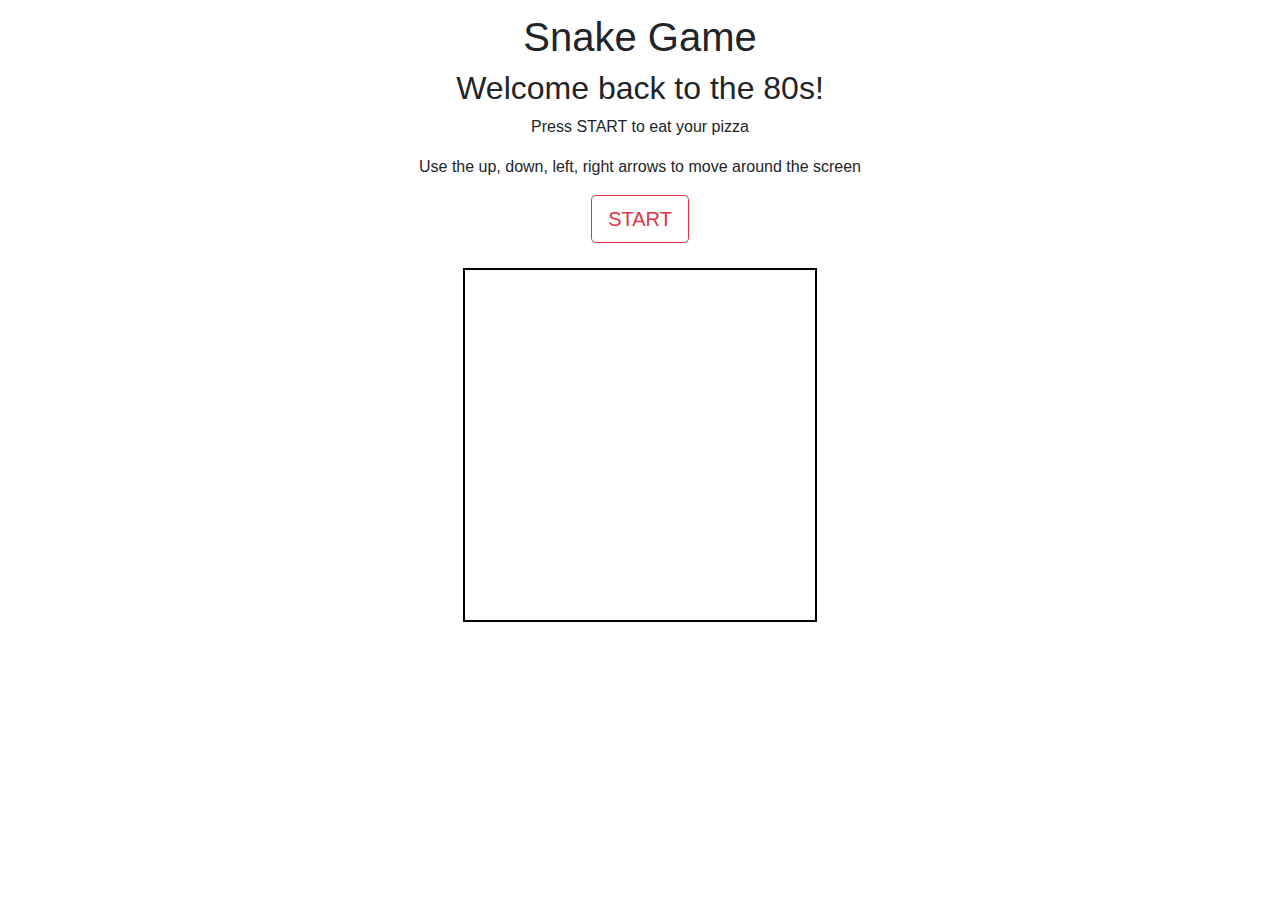
==== index.html @ f4ee2a02 "first commit" ====
<!DOCTYPE html>
<html lang="en">
  <head>
    <meta charset="UTF-8" />
    <meta name="viewport" content="width=device-width, initial-scale=1.0" />
    <meta http-equiv="X-UA-Compatible" content="ie=edge" />
    <link
      rel="stylesheet"
      href="https://stackpath.bootstrapcdn.com/bootstrap/4.3.1/css/bootstrap.min.css"
      integrity="sha384-ggOyR0iXCbMQv3Xipma34MD+dH/1fQ784/j6cY/iJTQUOhcWr7x9JvoRxT2MZw1T"
      crossorigin="anonymous"
    />
    <link rel="stylesheet" href="main.css" />
    <title>Snake Game</title>
  </head>
  <body>
    <container>
      <h1>Snake Game</h1>
      <h2>Welcome back to the 80s!</h2>
      <p>Press START to eat your pizza</p>
      <p>Use the up, down, left, right arrows to move around the screen</p>
      <button id="btn" class="btn btn-lg btn-outline-danger">START</button>
      <canvas id="mycanvas" height="350" width="350"></canvas>
    </container>
    
    <script src="setting.js"></script>
    <script src="index.js"></script>
    <script src="app.js"></script>
  </body>
</html>
---- main.css ----
body {
  margin: 1%;
  text-align: center;
  font-family: helvetica;
}
canvas {
  border: 2px solid black;
}
#btn{
  display: block;
  text-align: center;
  margin: auto;
  margin-bottom: 2%;
}
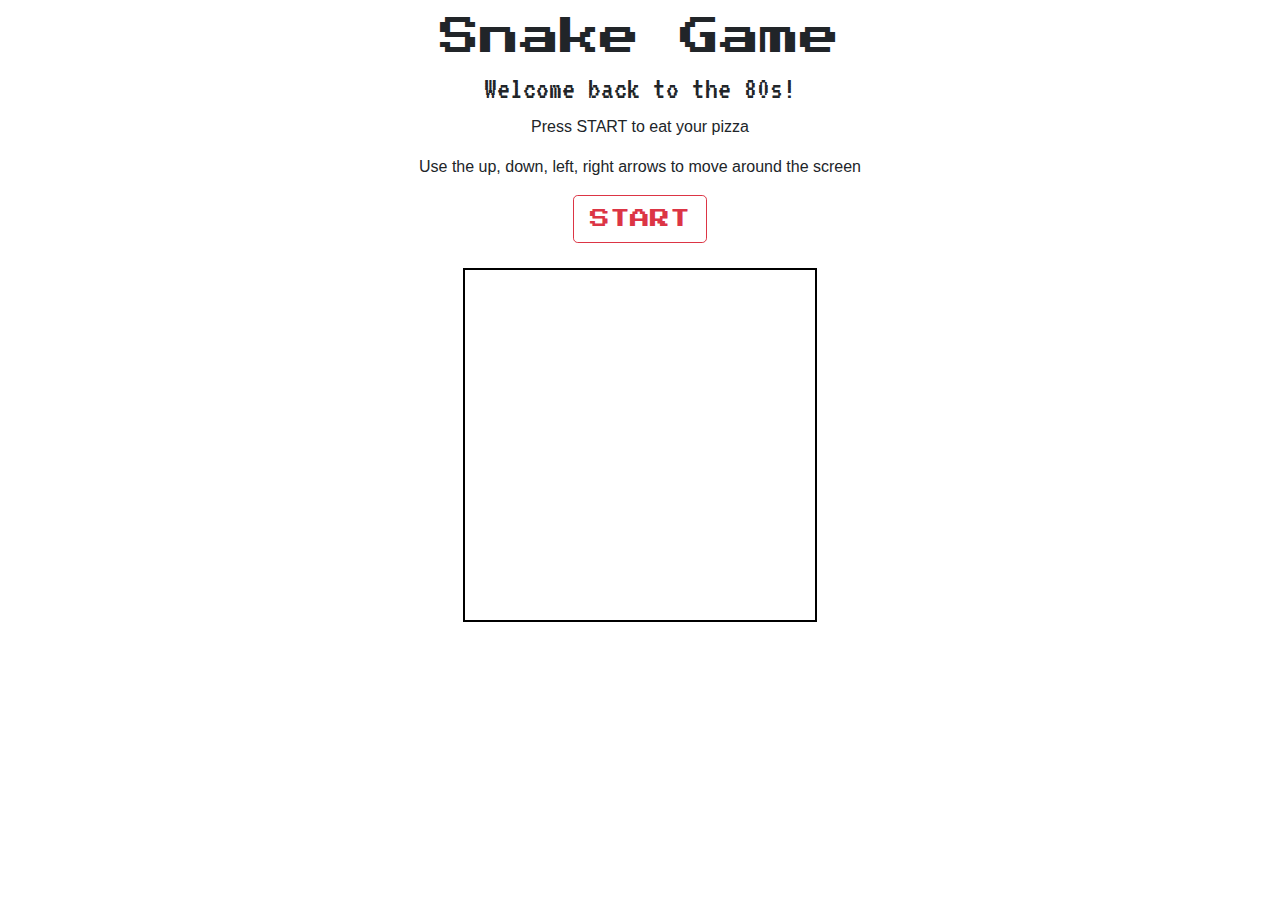
==== commit a6c56b4a: "added favicon" ====
--- a/index.html
+++ b/index.html
@@ -10,6 +10,8 @@
       integrity="sha384-ggOyR0iXCbMQv3Xipma34MD+dH/1fQ784/j6cY/iJTQUOhcWr7x9JvoRxT2MZw1T"
       crossorigin="anonymous"
     />
+    <link href="https://fonts.googleapis.com/css?family=Orbitron|Press+Start+2P|VT323" rel="stylesheet">
+    <link rel="shortcut icon" type="image/png" href="favicon.ico"/>
     <link rel="stylesheet" href="main.css" />
     <title>Snake Game</title>
   </head>
--- a/main.css
+++ b/main.css
@@ -11,4 +11,11 @@
   text-align: center;
   margin: auto;
   margin-bottom: 2%;
-}+  font-family: 'Press Start 2P', cursive;
+}
+h1{
+  font-family: 'Press Start 2P', cursive;
+}
+h2{
+  font-family: 'VT323', monospace;
+}
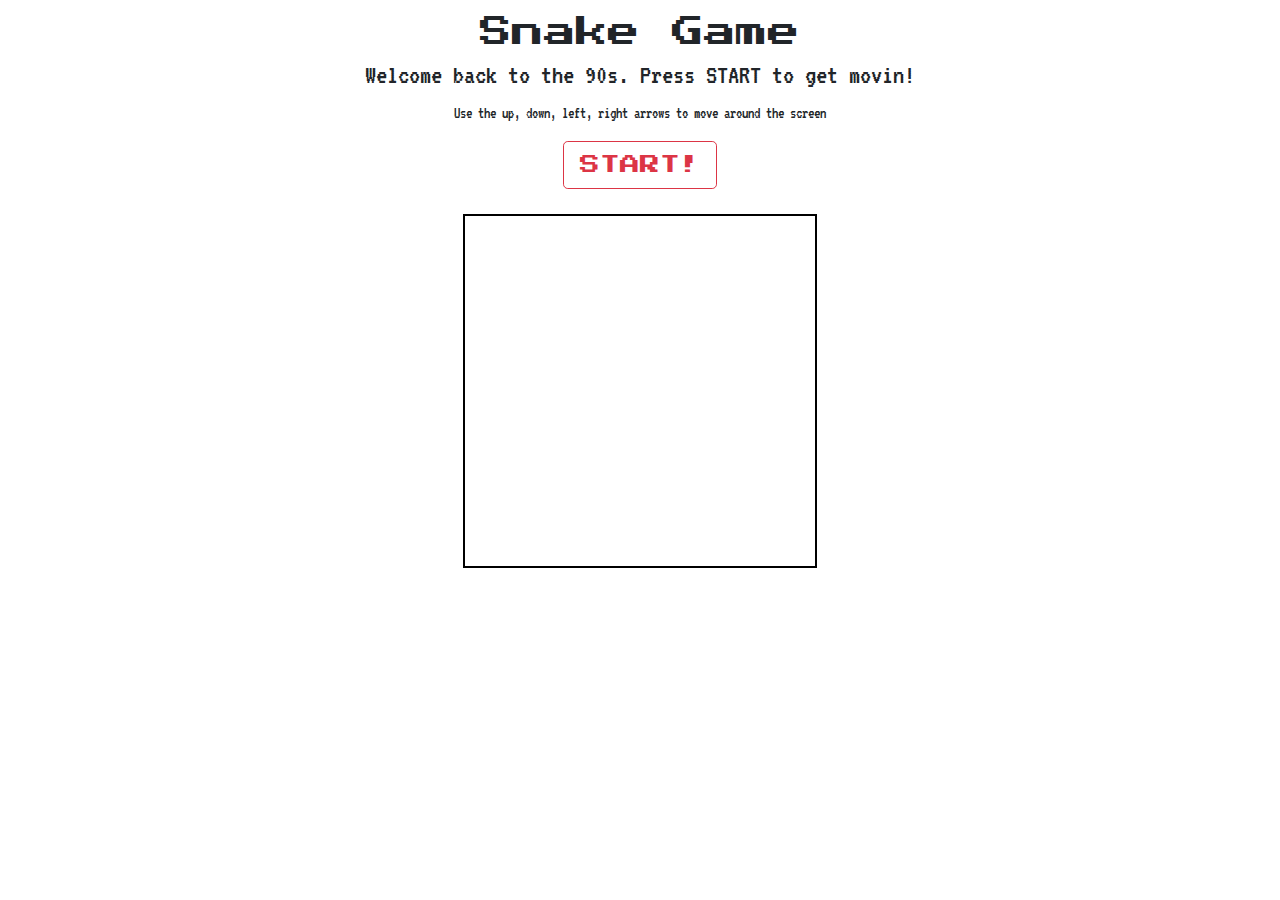
==== commit 85f0cd01: "Changed font color, made snake slower" ====
--- a/index.html
+++ b/index.html
@@ -17,11 +17,10 @@
   </head>
   <body>
     <container>
-      <h1>Snake Game</h1>
-      <h2>Welcome back to the 80s!</h2>
-      <p>Press START to eat your pizza</p>
+      <h2>Snake Game</h2>
+      <h3>Welcome back to the 90s. Press START to get movin!</h3>
       <p>Use the up, down, left, right arrows to move around the screen</p>
-      <button id="btn" class="btn btn-lg btn-outline-danger">START</button>
+      <button id="btn" class="btn btn-lg btn-outline-danger">START!</button>
       <canvas id="mycanvas" height="350" width="350"></canvas>
     </container>
     
--- a/main.css
+++ b/main.css
@@ -13,9 +13,10 @@
   margin-bottom: 2%;
   font-family: 'Press Start 2P', cursive;
 }
-h1{
+h2{
   font-family: 'Press Start 2P', cursive;
 }
-h2{
+h3,
+p{
   font-family: 'VT323', monospace;
 }
